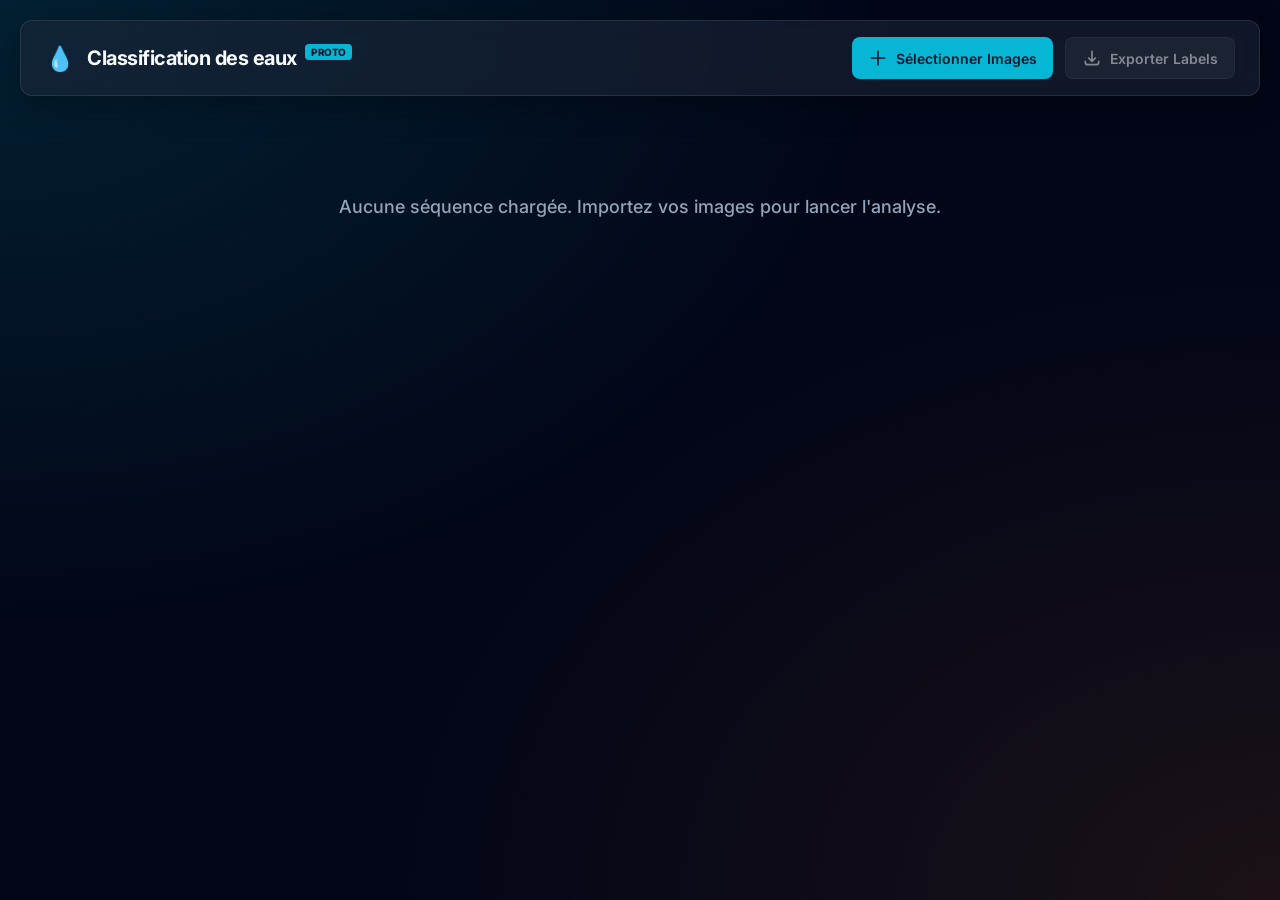
==== UI/index.html @ 5ba94465 "Migration vers Flet Standalone et corrections UI" ====
<!DOCTYPE html>
<html lang="fr">

<head>
    <meta charset="UTF-8">
    <meta name="viewport" content="width=device-width, initial-scale=1.0">
    <title>WaterWatcher - Prototype</title>
    <link href="https://fonts.googleapis.com/css2?family=Inter:wght@400;500;600;700&display=swap" rel="stylesheet">
    <link rel="stylesheet" href="style.css">
    <!-- Chart.js -->
    <script src="https://cdn.jsdelivr.net/npm/chart.js"></script>
</head>

<body>
    <div class="app-layout">
        <!-- HEADER -->
        <header class="glass-header">
            <div class="logo">
                <div class="icon">💧</div>
                <h1>Classification des eaux <span class="badge">Proto</span></h1>
            </div>
            <div class="actions">
                <input type="file" id="import-input" multiple accept="image/*" style="display:none;">
                <label for="import-input" class="btn btn-primary">
                    <svg width="20" height="20" fill="none" stroke="currentColor" stroke-width="2" viewBox="0 0 24 24">
                        <path stroke-linecap="round" stroke-linejoin="round" d="M12 4v16m8-8H4"></path>
                    </svg>
                    Sélectionner Images
                </label>
                <button id="export-btn" class="btn btn-secondary" disabled>
                    <svg width="20" height="20" fill="none" stroke="currentColor" stroke-width="2" viewBox="0 0 24 24">
                        <path stroke-linecap="round" stroke-linejoin="round"
                            d="M4 16v1a3 3 0 003 3h10a3 3 0 003-3v-1m-4-4l-4 4m0 0l-4-4m4 4V4"></path>
                    </svg>
                    Exporter Labels
                </button>
            </div>
        </header>



        <main class="content">
            <div class="empty-state" id="empty-state">
                <p>Aucune séquence chargée. Importez vos images pour lancer l'analyse.</p>
            </div>

            <div id="main-interface" style="display:none; flex-direction: column; gap: 20px;">

                <!-- LOADING SCREEN (IA EVALUATION) -->
                <div id="loading-screen" style="display:none; position: absolute; inset: 0; background: rgba(15, 23, 42, 0.95); z-index: 10000; flex-direction: column; align-items: center; justify-content: center; color: white;">
                    <style>
                        @keyframes spinAI { to { transform: rotate(360deg); } }
                        .ai-spinner { width: 60px; height: 60px; border: 4px solid rgba(255,255,255,0.1); border-top-color: var(--color-clean); border-radius: 50%; animation: spinAI 1s infinite linear; margin-bottom: 20px;}
                    </style>
                    <div class="ai-spinner"></div>
                    <h2 style="font-size: 24px; margin-bottom: 10px;">Évaluation IA en cours...</h2>
                    <p style="color: #94a3b8; font-size: 16px;">Analyse par le modèle de <span id="loading-count" style="color: white; font-weight: bold;">0</span> images.</p>
                </div>

                <!-- CHART SECTION (Top) -->
                <section class="chart-section glass-panel">
                    <div class="section-header">
                        <h2>Confiance du Modèle & Événements</h2>
                        <div class="hints">
                            <span class="hint-badge polluted">Fond Orange = Pollution Détectée</span>
                            <span class="hint-text">💡 Cliquez dans une zone du graphique pour afficher les images
                                correspondantes en dessous.</span>
                        </div>
                    </div>
                    <div class="chart-wrapper">
                        <canvas id="pollutionChart"></canvas>
                    </div>

                    <!-- TIMELINE & SLIDER SYNCHRONISÉS (Sous le Graphique) -->
                    <div id="mini-timeline-container" style="display:none; position: relative; overflow: visible; z-index: 10000;">
                        <!-- Barre de réglage de Zone -->
                        <div class="range-slider-wrapper" id="range-wrapper" style="display:none; margin-top: 15px; margin-bottom: 10px;">
                            <div class="slider-track" id="slider-track"></div>
                            <input type="range" id="slider-min" class="range-input" min="0" max="100" value="0" step="1">
                            <input type="range" id="slider-max" class="range-input" min="0" max="100" value="100" step="1">
                        </div>
                        
                        <!-- Timeline en bas avec axe des X commun -->
                        <div class="scrubber-wrapper" id="scrubber-wrapper">
                            <div class="mini-timeline-track" id="mini-track">
                                <!-- Filmstrip statique -->
                            </div>
                            <!-- AXE X DE LA TIMELINE -->
                            <div class="timeline-axis" id="timeline-axis"></div>
                            
                            <!-- Aperçu Flottant Mobile -->
                            <div id="scrub-preview" class="scrub-preview">
                                <img id="preview-img" src="" alt="Aperçu">
                                <div id="preview-info" class="preview-info">Nom_Image.jpg</div>
                            </div>
                        </div>
                    </div>
                </section>

                <!-- GRID SECTION (Bottom) -->
                <section class="grid-section glass-panel" id="zone-section" style="display:none;">
                    <div class="section-header">
                        <h2>Zone sélectionnée : <span id="zone-title" style="color:var(--color-clean);"></span></h2>
                        <div class="hints">
                            <span class="hint-text">💡 Cliquez sur n'importe quelle image ci-dessous pour forcer ou
                                annuler une pollution.</span>
                        </div>
                    </div>

                    <div class="image-grid-scroll">
                        <div class="image-grid" id="image-grid">
                            <!-- Grosses images injectées ici -->
                        </div>
                    </div>
                </section>
            </div>
        </main>
    </div>

    <!-- MODAL D'AGRANDISSEMENT D'IMAGE -->
    <div id="image-modal" class="glass-modal" style="display: none;">
        <span class="close-modal" id="close-modal">&times;</span>
        <img class="modal-content" id="modal-img">
    </div>

    <script src="app.js"></script>
</body>

</html>
---- UI/style.css ----
/* --- VARIABLES GLOBALES --- */
:root {
  --bg-color: #020617;
  --panel-bg: rgba(30, 41, 59, 0.5);
  --border-color: rgba(255, 255, 255, 0.1);
  --text-main: #f8fafc;
  --text-muted: #94a3b8;
  --color-clean: #06b6d4;  /* Cyan */
  --color-polluted: #f97316; /* Orange */
  
  --shadow-glass: 0 8px 32px rgba(0, 0, 0, 0.3);
  --radius: 12px;
}

/* --- RESET & TYPOGRAPHIE --- */
* {
  box-sizing: border-box;
  margin: 0;
  padding: 0;
}

body {
  font-family: 'Inter', -apple-system, sans-serif;
  background: var(--bg-color);
  background-image: 
    radial-gradient(at 0% 0%, rgba(6, 182, 212, 0.15) 0px, transparent 50%),
    radial-gradient(at 100% 100%, rgba(249, 115, 22, 0.1) 0px, transparent 50%);
  color: var(--text-main);
  min-height: 100vh;
}

.app-layout {
  display: flex;
  flex-direction: column;
  min-height: 100vh; /* Allow it to grow */
  padding: 20px;
  gap: 20px;
  overflow-x: clip; /* Prevent window jitter when scale pushes boundaries */
}

/* --- GLASSMORPHISM COMPONENTS --- */
.glass-header {
  display: flex;
  justify-content: space-between;
  align-items: center;
  padding: 16px 24px;
  background: var(--panel-bg);
  backdrop-filter: blur(12px);
  border: 1px solid var(--border-color);
  border-radius: var(--radius);
  box-shadow: var(--shadow-glass);
}

.glass-panel {
  background: var(--panel-bg);
  backdrop-filter: blur(12px);
  border: 1px solid var(--border-color);
  border-radius: var(--radius);
  box-shadow: var(--shadow-glass);
  padding: 20px;
  display: flex;
  flex-direction: column;
}

/* --- HEADER --- */
.logo {
  display: flex;
  align-items: center;
  gap: 12px;
}

.logo .icon {
  font-size: 24px;
}

.logo h1 {
  font-size: 20px;
  font-weight: 700;
  letter-spacing: -0.5px;
}

.badge {
  background: var(--color-clean);
  color: #0f172a;
  font-size: 10px;
  padding: 2px 6px;
  border-radius: 4px;
  font-weight: 800;
  text-transform: uppercase;
  vertical-align: top;
  margin-left: 4px;
}

.actions {
  display: flex;
  gap: 12px;
}

.btn {
  display: flex;
  align-items: center;
  gap: 8px;
  padding: 10px 16px;
  border-radius: 8px;
  font-family: 'Inter', sans-serif;
  font-weight: 600;
  font-size: 14px;
  cursor: pointer;
  transition: all 0.2s ease;
  border: none;
}

.btn:disabled {
  opacity: 0.5;
  cursor: not-allowed;
}

.btn-primary {
  background: var(--color-clean);
  color: #0f172a;
}
.btn-primary:not(:disabled):hover {
  background: #0891b2;
  box-shadow: 0 4px 15px rgba(6, 182, 212, 0.4);
}

.btn-secondary {
  background: rgba(255, 255, 255, 0.1);
  color: var(--text-main);
  border: 1px solid var(--border-color);
}
.btn-secondary:not(:disabled):hover {
  background: rgba(255, 255, 255, 0.15);
}

/* --- MAIN CONTENT --- */
.content {
  display: flex;
  flex-direction: column;
  gap: 20px;
}

.section-header {
  display: flex;
  justify-content: space-between;
  align-items: center;
  margin-bottom: 16px;
}

.section-header h2 {
  font-size: 18px;
  font-weight: 600;
}

.hints {
  display: flex;
  align-items: center;
  gap: 12px;
}

.hint-badge {
  font-size: 12px;
  padding: 4px 8px;
  border-radius: 4px;
  font-weight: 600;
}
.hint-badge.polluted { background: rgba(249, 115, 22, 0.2); color: var(--color-polluted); }

.hint-text {
  font-size: 13px;
  color: var(--text-muted);
}

.empty-state {
  text-align: center;
  padding: 80px;
  color: var(--text-muted);
  font-size: 18px;
  font-weight: 500;
}

/* --- MINI TIMELINE (Scrubber UI) --- */
#mini-timeline-container {
  padding: 10px 0 !important;
  margin-bottom: 0;
  position: relative;
  z-index: 2000; /* On force le conteneur à être au-dessus de la charte pour l'aperçu */
}

.scrubber-wrapper {
  position: relative;
  width: 100%;
  cursor: crosshair;
}

.mini-timeline-track {
  display: flex;
  width: 100%;
  height: 50px;
  background: rgba(255, 255, 255, 0.05);
  border-radius: 4px;
  overflow: hidden;
  border: 1px solid var(--border-color);
}

.timeline-axis {
  position: relative;
  width: 100%;
  height: 20px;
  margin-top: 4px;
}

.timeline-axis .axis-tick {
  position: absolute;
  font-size: 11px;
  color: var(--text-muted);
  transform: translateX(-50%);
  bottom: 0;
  white-space: nowrap;
}

.timeline-axis .axis-line {
  position: absolute;
  width: 1px;
  height: 4px;
  background-color: var(--text-muted);
  top: -4px;
}

.mini-item {
  flex: 1;
  height: 100%;
  min-width: 1px;
  background: rgba(6, 182, 212, 0.1); 
  transition: background 0.2s;
}

.mini-item.polluted {
  background: var(--color-polluted);
}

/* APERÇU FLOTTANT : DYNAMIQUE */
.scrub-preview {
  position: absolute;
  /* La position 'top' ou 'bottom' sera injectée par JS suivant la place */
  left: 0;
  width: 500px;
  height: 320px;
  background: #1e293b;
  border: 2px solid var(--color-clean);
  border-radius: 12px;
  box-shadow: 0 30px 60px rgba(0,0,0,0.9);
  pointer-events: none;
  display: none;
  flex-direction: column;
  overflow: hidden;
  z-index: 5000;
  transform: translateX(-50%);
}

.scrub-preview.active {
  display: flex;
}

.scrub-preview img {
  width: 100%;
  height: calc(100% - 40px);
  object-fit: cover;
}

.preview-info {
  height: 40px;
  background: #0f172a;
  color: white;
  font-size: 13px;
  font-weight: 600;
  display: flex;
  align-items: center;
  justify-content: center;
  padding: 0 12px;
}

/* Indicateur de position (curseur vertical sur la barre) */
.scrubber-wrapper::before {
  content: '';
  position: absolute;
  top: 0;
  bottom: 0;
  width: 2px;
  background: white;
  z-index: 5;
  display: none;
  pointer-events: none;
}
.scrubber-wrapper:hover::before {
  display: block;
}

.mini-item:hover .img-wrapper img {
  opacity: 1;
}

.mini-item.polluted .img-wrapper {
  border-left: 3px solid var(--color-polluted);
}
.mini-item.polluted:hover .img-wrapper {
  border-color: var(--color-polluted);
}

/* Tooltip */
.mini-item::after {
  content: attr(data-name);
  position: absolute;
  bottom: -45px;
  left: 50%;
  transform: translateX(-50%);
  background: rgba(0,0,0,0.8);
  padding: 2px 6px;
  font-size: 10px;
  white-space: nowrap;
  opacity: 0;
  transition: opacity 0.2s;
  pointer-events: none;
  border-radius: 4px;
}
.mini-item:hover::after {
  opacity: 1;
}

/* --- CHART SECTION --- */
.chart-section {
  height: 400px;
  margin-bottom: 20px;
}

.chart-wrapper {
  position: relative;
  height: 100%;
  width: 100%;
}

/* --- GRID SECTION --- */
.grid-section {
  display: flex;
  flex-direction: column;
}

.image-grid-scroll {
  /* Retrait du overflow pour que la page web globale scrolle */
  width: 100%;
}

.image-grid {
  display: grid;
  grid-template-columns: repeat(2, 1fr); /* 2 grandes images en largeur max */
  gap: 24px;
  padding-bottom: 20px;
}

.large-card {
  position: relative;
  border-radius: 12px;
  border: 4px solid var(--color-clean);
  overflow: hidden;
  cursor: pointer;
  transition: transform 0.2s ease, border-color 0.2s ease, box-shadow 0.2s ease;
  background: #1e293b;
  aspect-ratio: 16/9; /* Garde le ratio vidéo classique */
}

.large-card.polluted {
  border-color: var(--color-polluted);
  box-shadow: 0 0 15px rgba(249, 115, 22, 0.3);
}

.large-card img {
  width: 100%;
  height: 100%;
  object-fit: cover;
  display: block;
}

/* Texte de statut par-dessus l'image */
.card-label {
  position: absolute;
  top: 10px;
  left: 10px;
  background: rgba(0, 0, 0, 0.7);
  padding: 4px 10px;
  border-radius: 6px;
  font-size: 12px;
  font-weight: 600;
  color: var(--text-main);
  backdrop-filter: blur(4px);
}
.large-card.polluted .card-label {
  color: var(--color-polluted);
}

/* Hover overlay pour inciter au clic */
.large-card::after {
  content: 'CLIQUEZ POUR INVERSER LE RÉSULTAT';
  position: absolute;
  top: 0; left: 0; right: 0; bottom: 0;
  display: flex;
  align-items: center;
  justify-content: center;
  font-size: 16px;
  font-weight: 700;
  letter-spacing: 1px;
  color: white;
  background: rgba(0,0,0,0.6);
  opacity: 0;
  transition: opacity 0.2s ease;
}

.large-card:hover {
  transform: scale(1.02);
}
.large-card:hover::after {
  opacity: 1;
}

/* Bouton / Icône Agrandir */
.expand-btn {
  position: absolute;
  top: 10px;
  right: 10px;
  background: rgba(0, 0, 0, 0.6);
  color: #fff;
  border: none;
  border-radius: 8px;
  width: 36px;
  height: 36px;
  display: flex;
  align-items: center;
  justify-content: center;
  font-size: 18px;
  cursor: pointer;
  z-index: 10;
  backdrop-filter: blur(4px);
  transition: background 0.2s, transform 0.2s;
}

.expand-btn:hover {
  background: rgba(6, 182, 212, 0.8);
  transform: scale(1.1);
}

/* --- DOUBLE SLIDER (RANGE) --- */
.range-slider-wrapper {
  position: relative;
  height: 40px;
  /* La largeur et la marge gauche seront gérées par le script pour s'aligner strictment avec le graphique */
  margin-bottom: 5px;
  display: flex;
  align-items: center;
}

.slider-track {
  position: absolute;
  height: 6px;
  width: 100%;
  background: rgba(255, 255, 255, 0.1);
  border-radius: 4px;
  z-index: 1;
}

.range-input {
  position: absolute;
  width: 100%;
  -webkit-appearance: none;
  background: transparent;
  pointer-events: none;
  z-index: 2;
  outline: none;
}

.range-input::-webkit-slider-thumb {
  -webkit-appearance: none;
  pointer-events: auto;
  width: 20px;
  height: 20px;
  border-radius: 50%;
  background: var(--color-clean);
  cursor: ew-resize;
  border: 2px solid #fff;
  box-shadow: 0 0 10px rgba(0,0,0,0.5);
  margin-top: -2px; /* Fix pour alignement */
}

/* --- MODAL AGRANDISSEMENT --- */
.glass-modal {
  position: fixed;
  z-index: 1000;
  left: 0;
  top: 0;
  width: 100%;
  height: 100%;
  background-color: rgba(2, 6, 23, 0.85); /* Fond sombre */
  backdrop-filter: blur(8px);
  display: flex;
  align-items: center;
  justify-content: center;
  opacity: 0;
  animation: fadeIn 0.3s forwards;
}

@keyframes fadeIn {
  to { opacity: 1; }
}

.modal-content {
  max-width: 90%;
  max-height: 90%;
  box-shadow: 0 10px 40px rgba(0,0,0,0.5);
  border-radius: 8px;
  border: 2px solid var(--border-color);
}

.close-modal {
  position: absolute;
  top: 20px;
  right: 40px;
  color: #f1f1f1;
  font-size: 40px;
  font-weight: bold;
  cursor: pointer;
  transition: color 0.2s;
}

.close-modal:hover {
  color: var(--color-polluted);
}
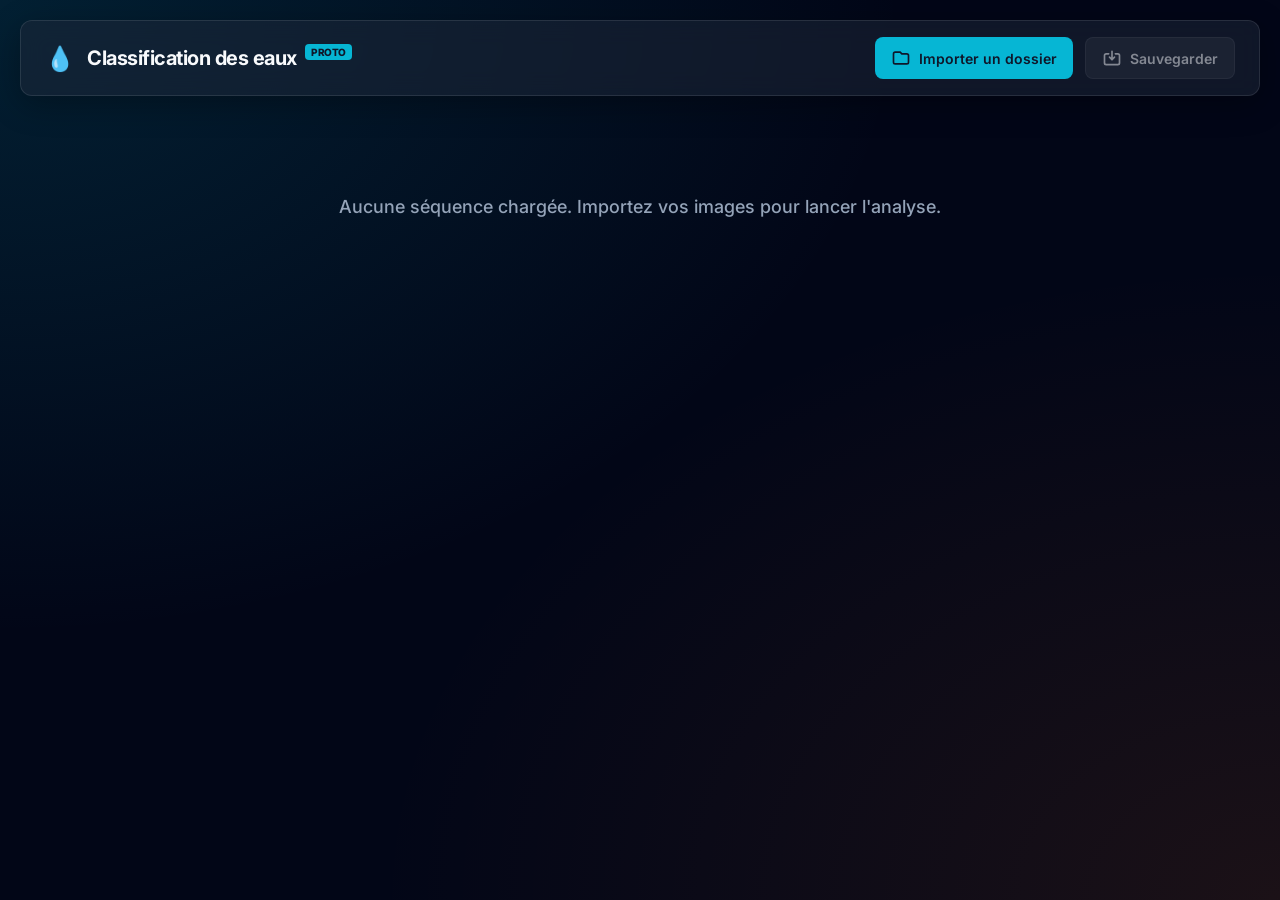
==== commit 295d5355: "improve stability for PyWebView + Flask" ====
--- a/UI/index.html
+++ b/UI/index.html
@@ -20,19 +20,18 @@
                 <h1>Classification des eaux <span class="badge">Proto</span></h1>
             </div>
             <div class="actions">
-                <input type="file" id="import-input" multiple accept="image/*" style="display:none;">
-                <label for="import-input" class="btn btn-primary">
+                <button id="import-btn" class="btn btn-primary">
                     <svg width="20" height="20" fill="none" stroke="currentColor" stroke-width="2" viewBox="0 0 24 24">
-                        <path stroke-linecap="round" stroke-linejoin="round" d="M12 4v16m8-8H4"></path>
+                        <path stroke-linecap="round" stroke-linejoin="round" d="M3 7v10a2 2 0 002 2h14a2 2 0 002-2V9a2 2 0 00-2-2h-6l-2-2H5a2 2 0 00-2 2z"></path>
                     </svg>
-                    Sélectionner Images
-                </label>
+                    Importer un dossier
+                </button>
                 <button id="export-btn" class="btn btn-secondary" disabled>
                     <svg width="20" height="20" fill="none" stroke="currentColor" stroke-width="2" viewBox="0 0 24 24">
                         <path stroke-linecap="round" stroke-linejoin="round"
-                            d="M4 16v1a3 3 0 003 3h10a3 3 0 003-3v-1m-4-4l-4 4m0 0l-4-4m4 4V4"></path>
+                            d="M8 7H5a2 2 0 00-2 2v9a2 2 0 002 2h14a2 2 0 002-2V9a2 2 0 00-2-2h-3m-1 4l-3 3m0 0l-3-3m3 3V4"></path>
                     </svg>
-                    Exporter Labels
+                    Sauvegarder
                 </button>
             </div>
         </header>
